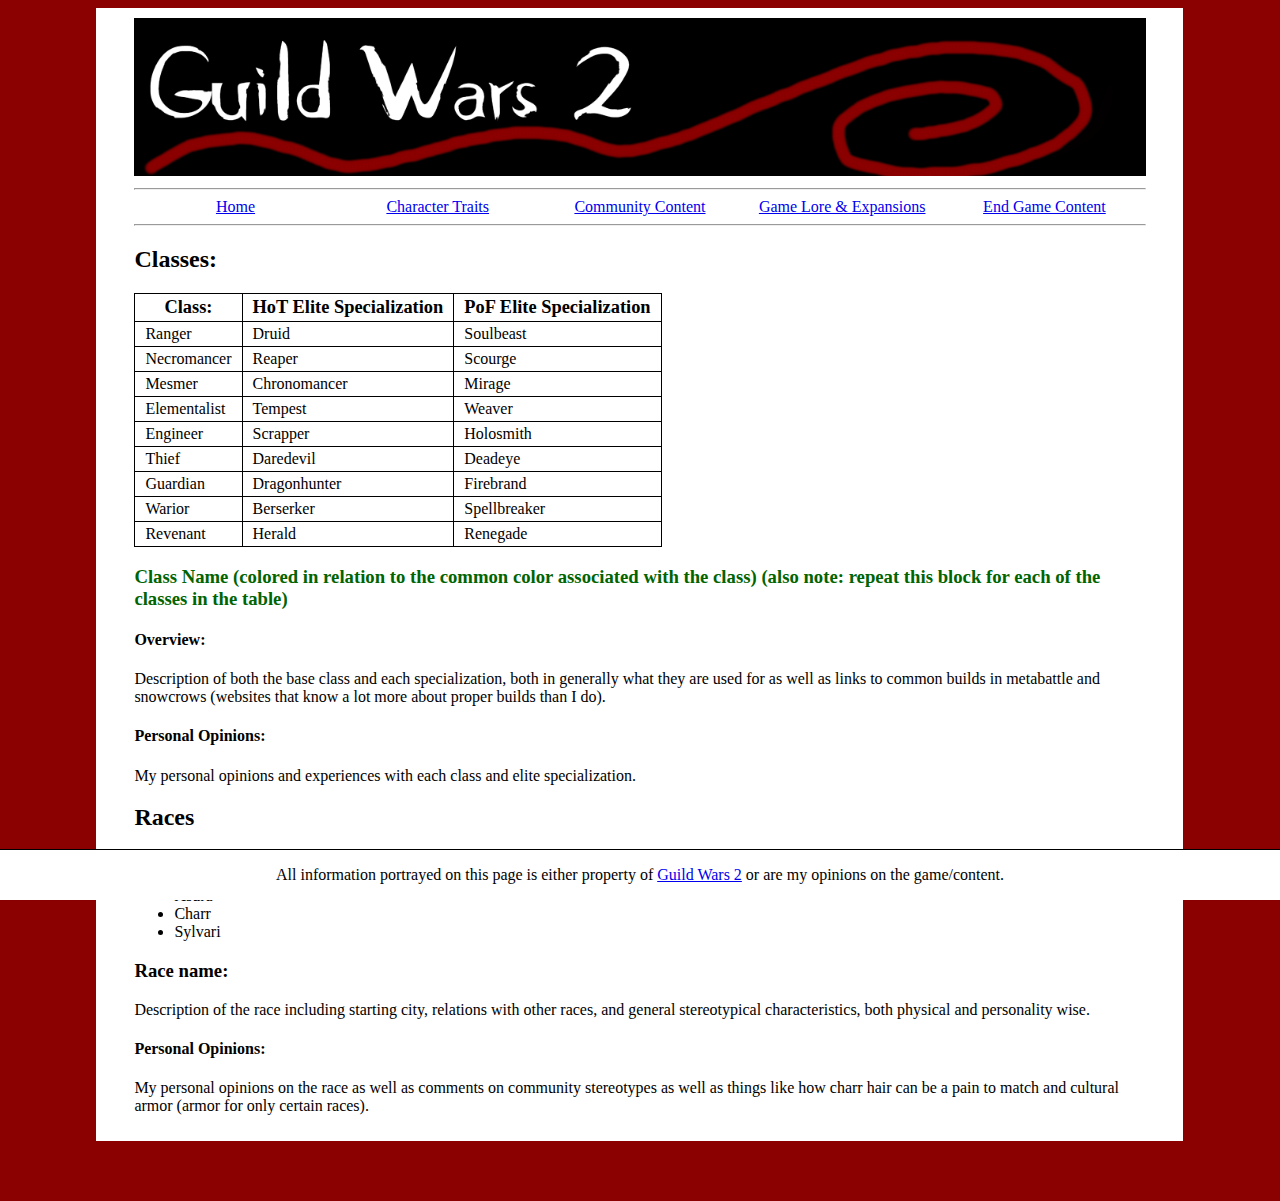
==== character.html @ ba45fb15 "original commit" ====
<!DOCTYPE html>
<!-- Author: Jordan Bowman -->
<html>

<head>
    <title>Guild Wars 2</title>
    <link rel="stylesheet" href="styles.css">
</head>

<body>
    <div id="container">
        <image src="banner.png" width="100%" />
        <hr />
        <nav>
            <div class="navItem"><a href="index.html">Home</a></div>
            <div class="navItem"><a href="character.html" active>Character Traits</a></div>
            <div class="navItem"><a href="community.html">Community Content</a></div>
            <div class="navItem"><a href="lore.html">Game Lore & Expansions</a></div>
            <div class="navItem"><a href="endGame.html">End Game Content</a></div>
        </nav>
        <hr />
        <section>
            <h2>Classes:</h2>
            <table class="classesTable">
                <thead>
                    <th>Class:</th>
                    <th>HoT Elite Specialization</th>
                    <th>PoF Elite Specialization</th>
                </thead>
                <tr>
                    <td>Ranger</td>
                    <td>Druid</td>
                    <td>Soulbeast</td>
                </tr>
                <tr>
                    <td>Necromancer</td>
                    <td>Reaper</td>
                    <td>Scourge</td>
                </tr>
                <tr>
                    <td>Mesmer</td>
                    <td>Chronomancer</td>
                    <td>Mirage</td>
                </tr>
                <tr>
                    <td>Elementalist</td>
                    <td>Tempest</td>
                    <td>Weaver</td>
                </tr>
                <tr>
                    <td>Engineer</td>
                    <td>Scrapper</td>
                    <td>Holosmith</td>
                </tr>
                <tr>
                    <td>Thief</td>
                    <td>Daredevil</td>
                    <td>Deadeye</td>
                </tr>
                <tr>
                    <td>Guardian</td>
                    <td>Dragonhunter</td>
                    <td>Firebrand</td>
                </tr>
                <tr>
                    <td>Warior</td>
                    <td>Berserker</td>
                    <td>Spellbreaker</td>
                </tr>
                <tr>
                    <td>Revenant</td>
                    <td>Herald</td>
                    <td>Renegade</td>
                </tr>
            </table>
            <h3 style="color:darkgreen">Class Name (colored in relation to the common color associated with the class)
                (also note: repeat this block for each of the classes in the table)</h3>
            <h4>Overview:</h4>
            <p>Description of both the base class and each specialization, both in generally what they are used for as
                well as links to common builds in metabattle and snowcrows (websites that know a lot more about proper
                builds than I do).</p>
            <h4>Personal Opinions:</h4>
            <p>
                My personal opinions and experiences with each class and elite specialization.
            </p>
        </section>
        <section>
            <h2>Races</h2>
            <ul>
                <li>Human</li>
                <li>Norn</li>
                <li>Asura</li>
                <li>Charr</li>
                <li>Sylvari</li>
            </ul>
            <h3>Race name:</h3>
            <p>Description of the race including starting city, relations with other races, and general stereotypical
                characteristics, both physical and personality wise.</p>
            <h4>Personal Opinions:</h4>
            <p>My personal opinions on the race as well as comments on community stereotypes as well as things like how
                charr hair can be a pain to match and cultural armor (armor for only certain races).</p>
        </section>
    </div>
    <footer class="footer">
        <p>
            <span class="footerContent">All information portrayed on this page is either property of <a
                    href=" https://www.guildwars2.com/en/">Guild Wars 2</a> or are my
                opinions on the game/content.</span>
        </p>
    </footer>

</body>

</html>
---- styles.css ----
body {
    background-color: darkred;
}

#container {
    background-color: white;
    width: 80%;
    margin-left: 7%;
    padding-left: 3%;
    padding-right: 3%;
    padding-top: 10px;
    padding-bottom: 10px;
    margin-bottom: 60px
}

.footer {
    position: fixed;
    width: 100%;
    left: 0;
    bottom: 0;
    height: 50px;
    background-color: white;
    border-top: solid black 1px;
    text-align: center;
}

.footerContent {
    height: 0px;
    margin: auto;
}

.classesTable {
    border-collapse: collapse;
}

table,
th,
td,
thead {
    border: 1px black solid;
    padding: 3px 10px;
}

th {
    font-size: 115%;
}

nav {
    display: table;
    width: 100%;
    table-layout: fixed;
}

.navItem {
    display: table-cell;
    text-align: center;
}
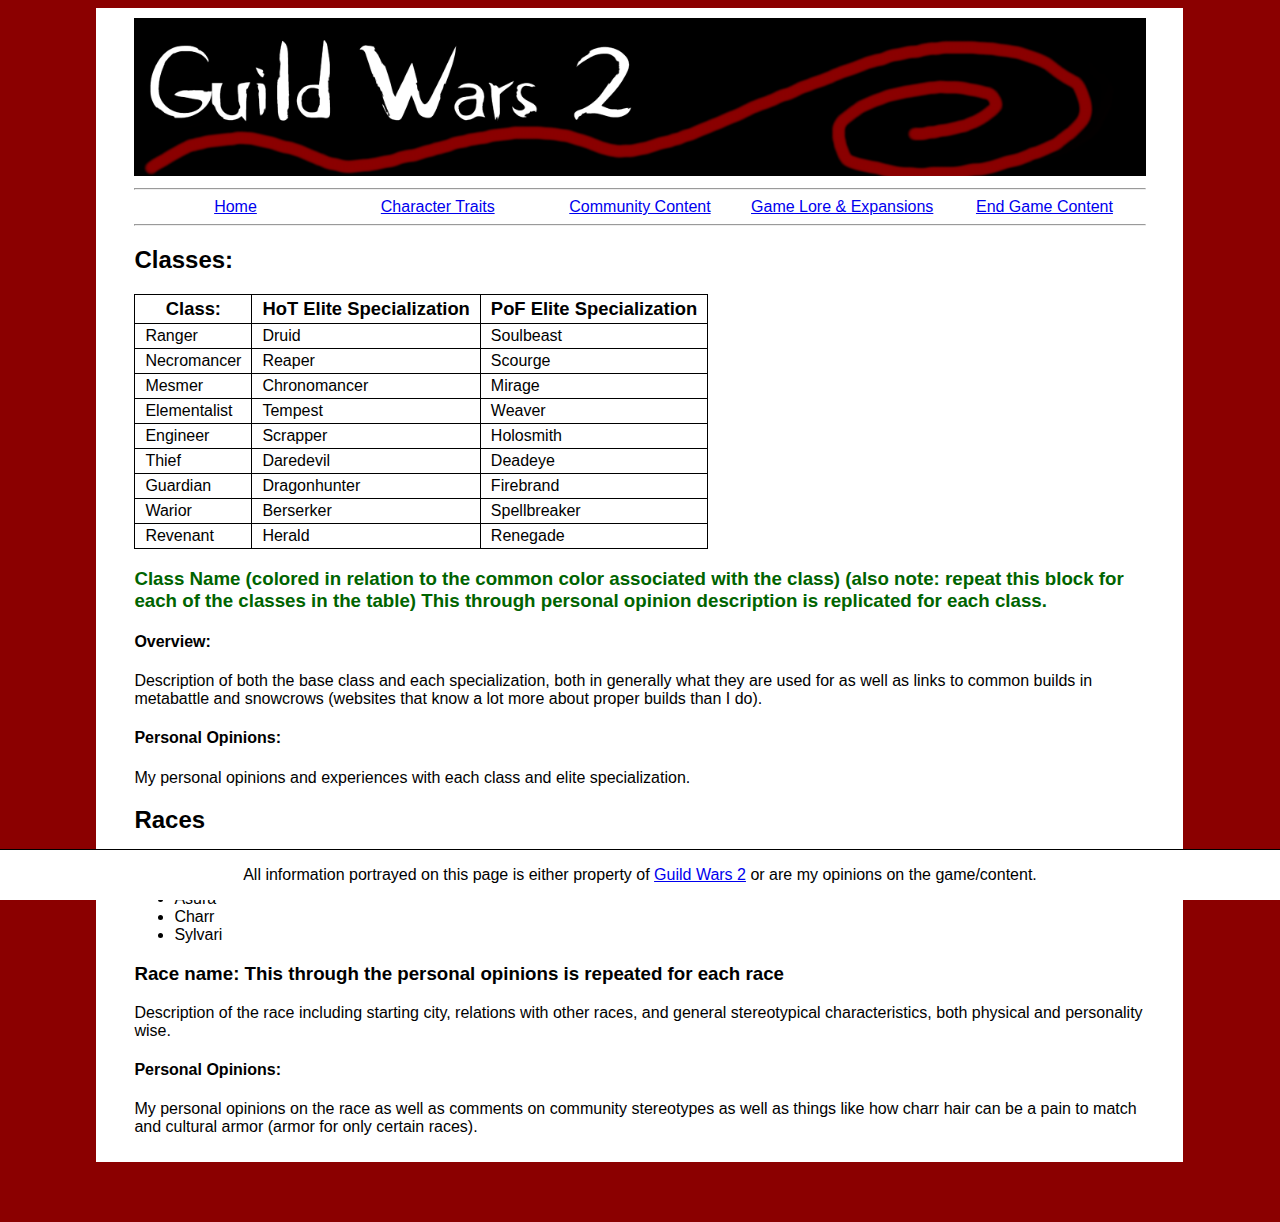
==== commit a60b10e9: "final updates/outlines" ====
--- a/character.html
+++ b/character.html
@@ -1,114 +1,136 @@
 <!DOCTYPE html>
 <!-- Author: Jordan Bowman -->
-<html>
+<html lang="en">
+  <head>
+    <title>Guild Wars 2</title>
+    <link rel="stylesheet" href="styles.css" />
+  </head>
 
-<head>
-    <title>Guild Wars 2</title>
-    <link rel="stylesheet" href="styles.css">
-</head>
-
-<body>
+  <body>
     <div id="container">
-        <image src="banner.png" width="100%" />
-        <hr />
-        <nav>
-            <div class="navItem"><a href="index.html">Home</a></div>
-            <div class="navItem"><a href="character.html" active>Character Traits</a></div>
-            <div class="navItem"><a href="community.html">Community Content</a></div>
-            <div class="navItem"><a href="lore.html">Game Lore & Expansions</a></div>
-            <div class="navItem"><a href="endGame.html">End Game Content</a></div>
-        </nav>
-        <hr />
-        <section>
-            <h2>Classes:</h2>
-            <table class="classesTable">
-                <thead>
-                    <th>Class:</th>
-                    <th>HoT Elite Specialization</th>
-                    <th>PoF Elite Specialization</th>
-                </thead>
-                <tr>
-                    <td>Ranger</td>
-                    <td>Druid</td>
-                    <td>Soulbeast</td>
-                </tr>
-                <tr>
-                    <td>Necromancer</td>
-                    <td>Reaper</td>
-                    <td>Scourge</td>
-                </tr>
-                <tr>
-                    <td>Mesmer</td>
-                    <td>Chronomancer</td>
-                    <td>Mirage</td>
-                </tr>
-                <tr>
-                    <td>Elementalist</td>
-                    <td>Tempest</td>
-                    <td>Weaver</td>
-                </tr>
-                <tr>
-                    <td>Engineer</td>
-                    <td>Scrapper</td>
-                    <td>Holosmith</td>
-                </tr>
-                <tr>
-                    <td>Thief</td>
-                    <td>Daredevil</td>
-                    <td>Deadeye</td>
-                </tr>
-                <tr>
-                    <td>Guardian</td>
-                    <td>Dragonhunter</td>
-                    <td>Firebrand</td>
-                </tr>
-                <tr>
-                    <td>Warior</td>
-                    <td>Berserker</td>
-                    <td>Spellbreaker</td>
-                </tr>
-                <tr>
-                    <td>Revenant</td>
-                    <td>Herald</td>
-                    <td>Renegade</td>
-                </tr>
-            </table>
-            <h3 style="color:darkgreen">Class Name (colored in relation to the common color associated with the class)
-                (also note: repeat this block for each of the classes in the table)</h3>
-            <h4>Overview:</h4>
-            <p>Description of both the base class and each specialization, both in generally what they are used for as
-                well as links to common builds in metabattle and snowcrows (websites that know a lot more about proper
-                builds than I do).</p>
-            <h4>Personal Opinions:</h4>
-            <p>
-                My personal opinions and experiences with each class and elite specialization.
-            </p>
-        </section>
-        <section>
-            <h2>Races</h2>
-            <ul>
-                <li>Human</li>
-                <li>Norn</li>
-                <li>Asura</li>
-                <li>Charr</li>
-                <li>Sylvari</li>
-            </ul>
-            <h3>Race name:</h3>
-            <p>Description of the race including starting city, relations with other races, and general stereotypical
-                characteristics, both physical and personality wise.</p>
-            <h4>Personal Opinions:</h4>
-            <p>My personal opinions on the race as well as comments on community stereotypes as well as things like how
-                charr hair can be a pain to match and cultural armor (armor for only certain races).</p>
-        </section>
+      <img src="banner.png" style="width: 100%" alt="Guild Wars 2" />
+      <hr />
+      <nav>
+        <div class="navItem"><a href="index.html">Home</a></div>
+        <div class="navItem">
+          <a href="character.html">Character Traits</a>
+        </div>
+        <div class="navItem">
+          <a href="community.html">Community Content</a>
+        </div>
+        <div class="navItem">
+          <a href="lore.html">Game Lore & Expansions</a>
+        </div>
+        <div class="navItem"><a href="endGame.html">End Game Content</a></div>
+      </nav>
+      <hr />
+      <section>
+        <h2>Classes:</h2>
+        <table class="classesTable">
+          <tr>
+            <th>Class:</th>
+            <th>HoT Elite Specialization</th>
+            <th>PoF Elite Specialization</th>
+          </tr>
+          <tr>
+            <td>Ranger</td>
+            <td>Druid</td>
+            <td>Soulbeast</td>
+          </tr>
+          <tr>
+            <td>Necromancer</td>
+            <td>Reaper</td>
+            <td>Scourge</td>
+          </tr>
+          <tr>
+            <td>Mesmer</td>
+            <td>Chronomancer</td>
+            <td>Mirage</td>
+          </tr>
+          <tr>
+            <td>Elementalist</td>
+            <td>Tempest</td>
+            <td>Weaver</td>
+          </tr>
+          <tr>
+            <td>Engineer</td>
+            <td>Scrapper</td>
+            <td>Holosmith</td>
+          </tr>
+          <tr>
+            <td>Thief</td>
+            <td>Daredevil</td>
+            <td>Deadeye</td>
+          </tr>
+          <tr>
+            <td>Guardian</td>
+            <td>Dragonhunter</td>
+            <td>Firebrand</td>
+          </tr>
+          <tr>
+            <td>Warior</td>
+            <td>Berserker</td>
+            <td>Spellbreaker</td>
+          </tr>
+          <tr>
+            <td>Revenant</td>
+            <td>Herald</td>
+            <td>Renegade</td>
+          </tr>
+        </table>
+        <h3 style="color: darkgreen">
+          Class Name (colored in relation to the common color associated with
+          the class) (also note: repeat this block for each of the classes in
+          the table) This through personal opinion description is replicated for
+          each class.
+        </h3>
+        <h4>Overview:</h4>
+        <p>
+          Description of both the base class and each specialization, both in
+          generally what they are used for as well as links to common builds in
+          metabattle and snowcrows (websites that know a lot more about proper
+          builds than I do).
+        </p>
+        <h4>Personal Opinions:</h4>
+        <p>
+          My personal opinions and experiences with each class and elite
+          specialization.
+        </p>
+      </section>
+      <section>
+        <h2>Races</h2>
+        <ul>
+          <li>Human</li>
+          <li>Norn</li>
+          <li>Asura</li>
+          <li>Charr</li>
+          <li>Sylvari</li>
+        </ul>
+        <h3>
+          Race name: This through the personal opinions is repeated for each
+          race
+        </h3>
+        <p>
+          Description of the race including starting city, relations with other
+          races, and general stereotypical characteristics, both physical and
+          personality wise.
+        </p>
+        <h4>Personal Opinions:</h4>
+        <p>
+          My personal opinions on the race as well as comments on community
+          stereotypes as well as things like how charr hair can be a pain to
+          match and cultural armor (armor for only certain races).
+        </p>
+      </section>
     </div>
     <footer class="footer">
-        <p>
-            <span class="footerContent">All information portrayed on this page is either property of <a
-                    href=" https://www.guildwars2.com/en/">Guild Wars 2</a> or are my
-                opinions on the game/content.</span>
-        </p>
+      <p>
+        <span class="footerContent">
+          All information portrayed on this page is either property of
+          <a href=" https://www.guildwars2.com/en/">Guild Wars 2</a> or are my
+          opinions on the game/content.
+        </span>
+      </p>
     </footer>
-
-</body>
-
-</html>+  </body>
+</html>
--- a/styles.css
+++ b/styles.css
@@ -1,57 +1,84 @@
 body {
-    background-color: darkred;
+  background-color: darkred;
+  font-family: Arial;
 }
 
 #container {
-    background-color: white;
-    width: 80%;
-    margin-left: 7%;
-    padding-left: 3%;
-    padding-right: 3%;
-    padding-top: 10px;
-    padding-bottom: 10px;
-    margin-bottom: 60px
+  background-color: white;
+  width: 80%;
+  margin-left: 7%;
+  padding-left: 3%;
+  padding-right: 3%;
+  padding-top: 10px;
+  padding-bottom: 10px;
 }
 
 .footer {
-    position: fixed;
-    width: 100%;
-    left: 0;
-    bottom: 0;
-    height: 50px;
-    background-color: white;
-    border-top: solid black 1px;
-    text-align: center;
+  width: 100%;
+  left: 0;
+  bottom: 0;
+  height: 50px;
+  background-color: white;
+  border-top: solid black 1px;
+  text-align: center;
 }
 
 .footerContent {
-    height: 0px;
-    margin: auto;
+  height: 0px;
+  margin: auto;
 }
 
 .classesTable {
-    border-collapse: collapse;
+  border-collapse: collapse;
 }
 
 table,
 th,
 td,
 thead {
-    border: 1px black solid;
-    padding: 3px 10px;
+  border: 1px black solid;
+  padding: 3px 10px;
 }
 
 th {
-    font-size: 115%;
+  font-size: 115%;
 }
 
 nav {
-    display: table;
-    width: 100%;
-    table-layout: fixed;
+  width: 100%;
+  table-layout: fixed;
 }
 
 .navItem {
+  text-align: center;
+}
+
+@media (max-width: 550px) {
+  nav {
+    display: block;
+  }
+  .navItem {
+    display: block;
+  }
+  footer {
+    position: inherit;
+  }
+  #container {
+    margin-bottom: 10px;
+  }
+}
+
+@media (min-width: 549px) {
+  nav {
+    display: table;
+  }
+  .navItem {
     display: table-cell;
-    text-align: center;
-}+  }
+  footer {
+    position: fixed;
+  }
+  #container {
+    margin-bottom: 60px;
+  }
+}
